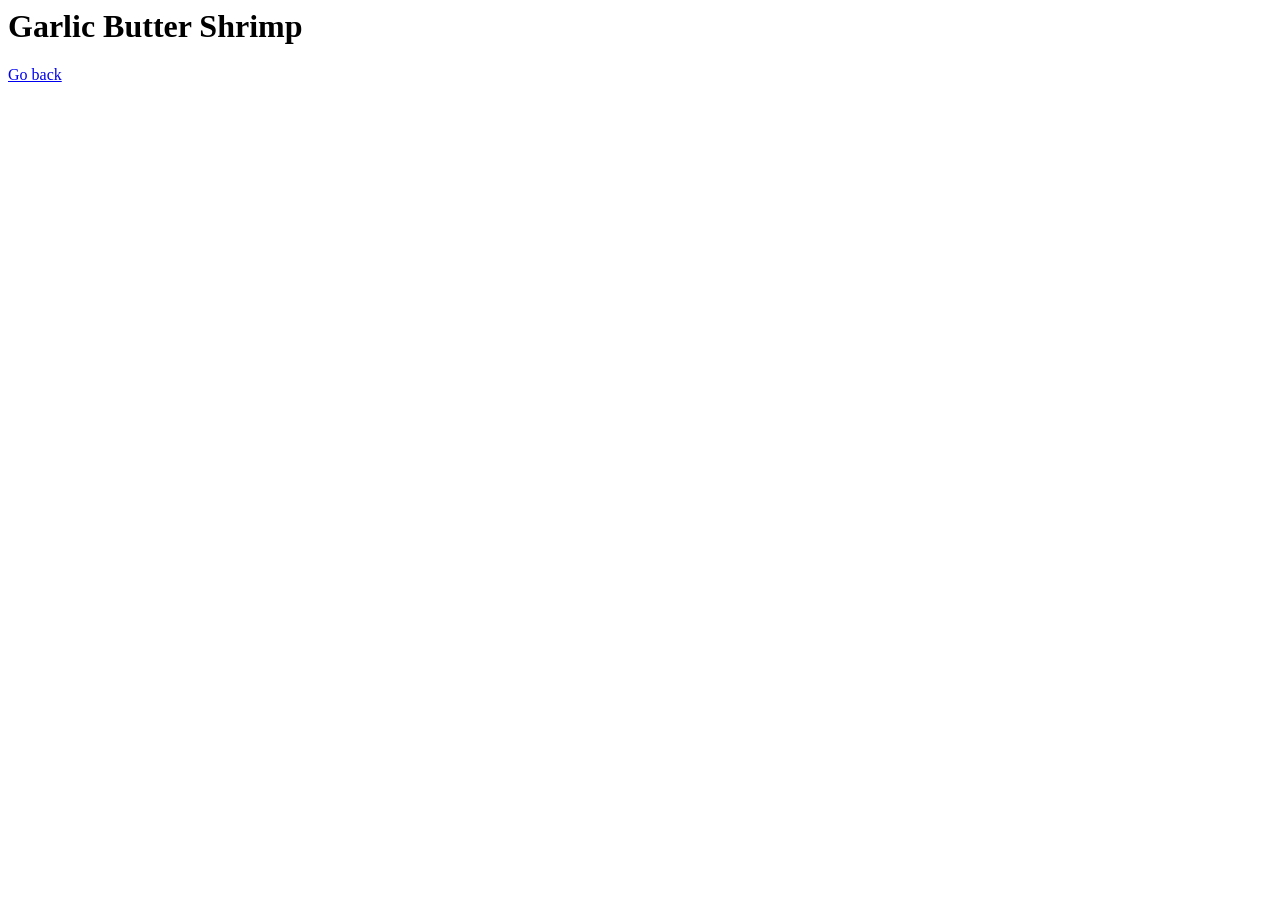
==== pages/butter-garlic-shrimp.html @ de1d799d "Create recipe pages" ====
<html lang="en">
  <head>
    <meta charset="UTF-8" />
    <meta name="viewport" content="width=device-width, initial-scale=1.0" />
    <title>Odin Recipes - Garlic Butter Shrimp</title>
  </head>
  <body>
    <h1>Garlic Butter Shrimp</h1>
    <a href="/index.html">Go back</a>
  </body>
</html>
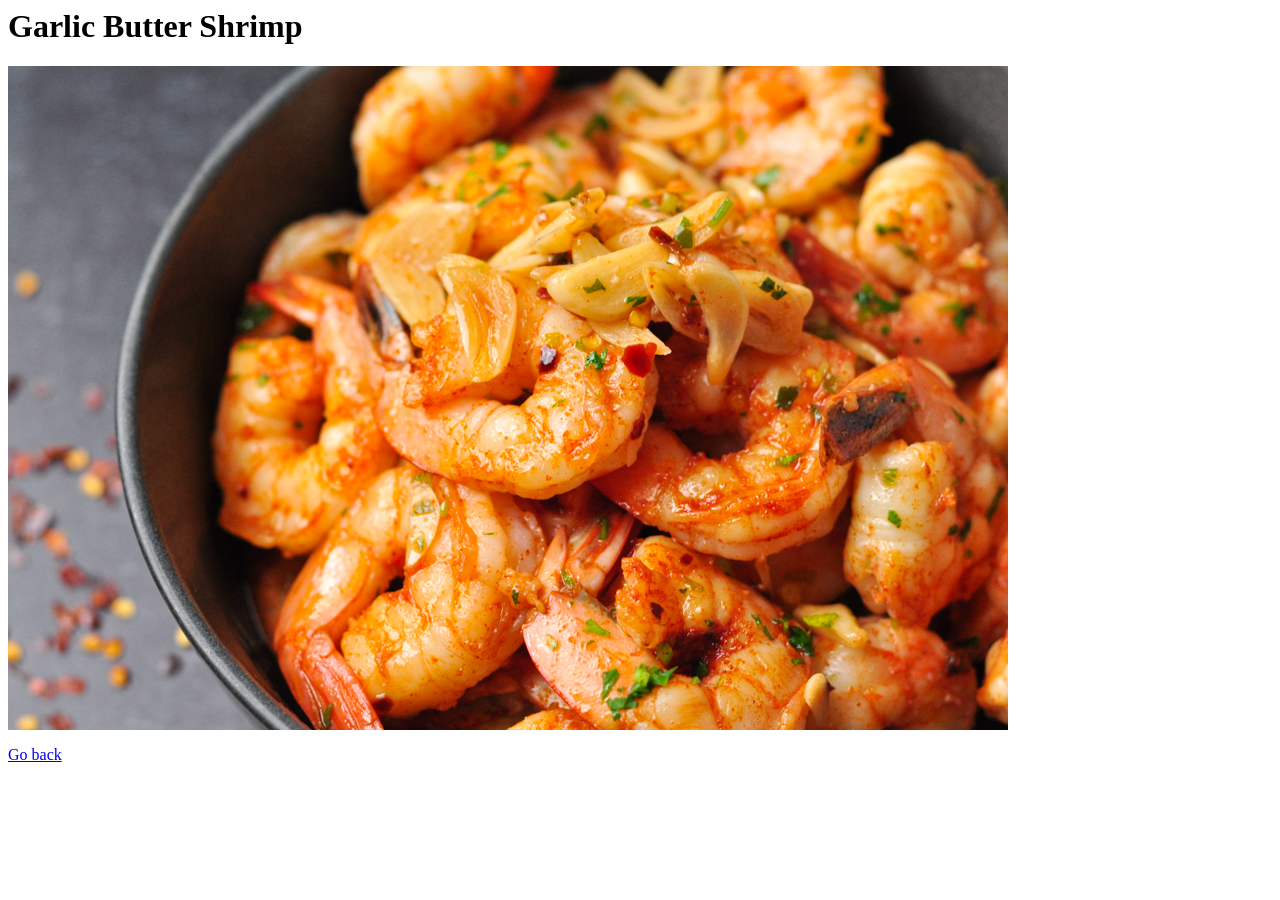
==== commit 2a3cf0cd: "Add photos to each recipe" ====
--- a/pages/butter-garlic-shrimp.html
+++ b/pages/butter-garlic-shrimp.html
@@ -6,6 +6,10 @@
   </head>
   <body>
     <h1>Garlic Butter Shrimp</h1>
-    <a href="/index.html">Go back</a>
+    <img
+      src="/assets/garlic-butter-shrimp.jpg"
+      alt="A plate of garlic butter shrimp"
+    />
+    <p><a href="/index.html">Go back</a></p>
   </body>
 </html>
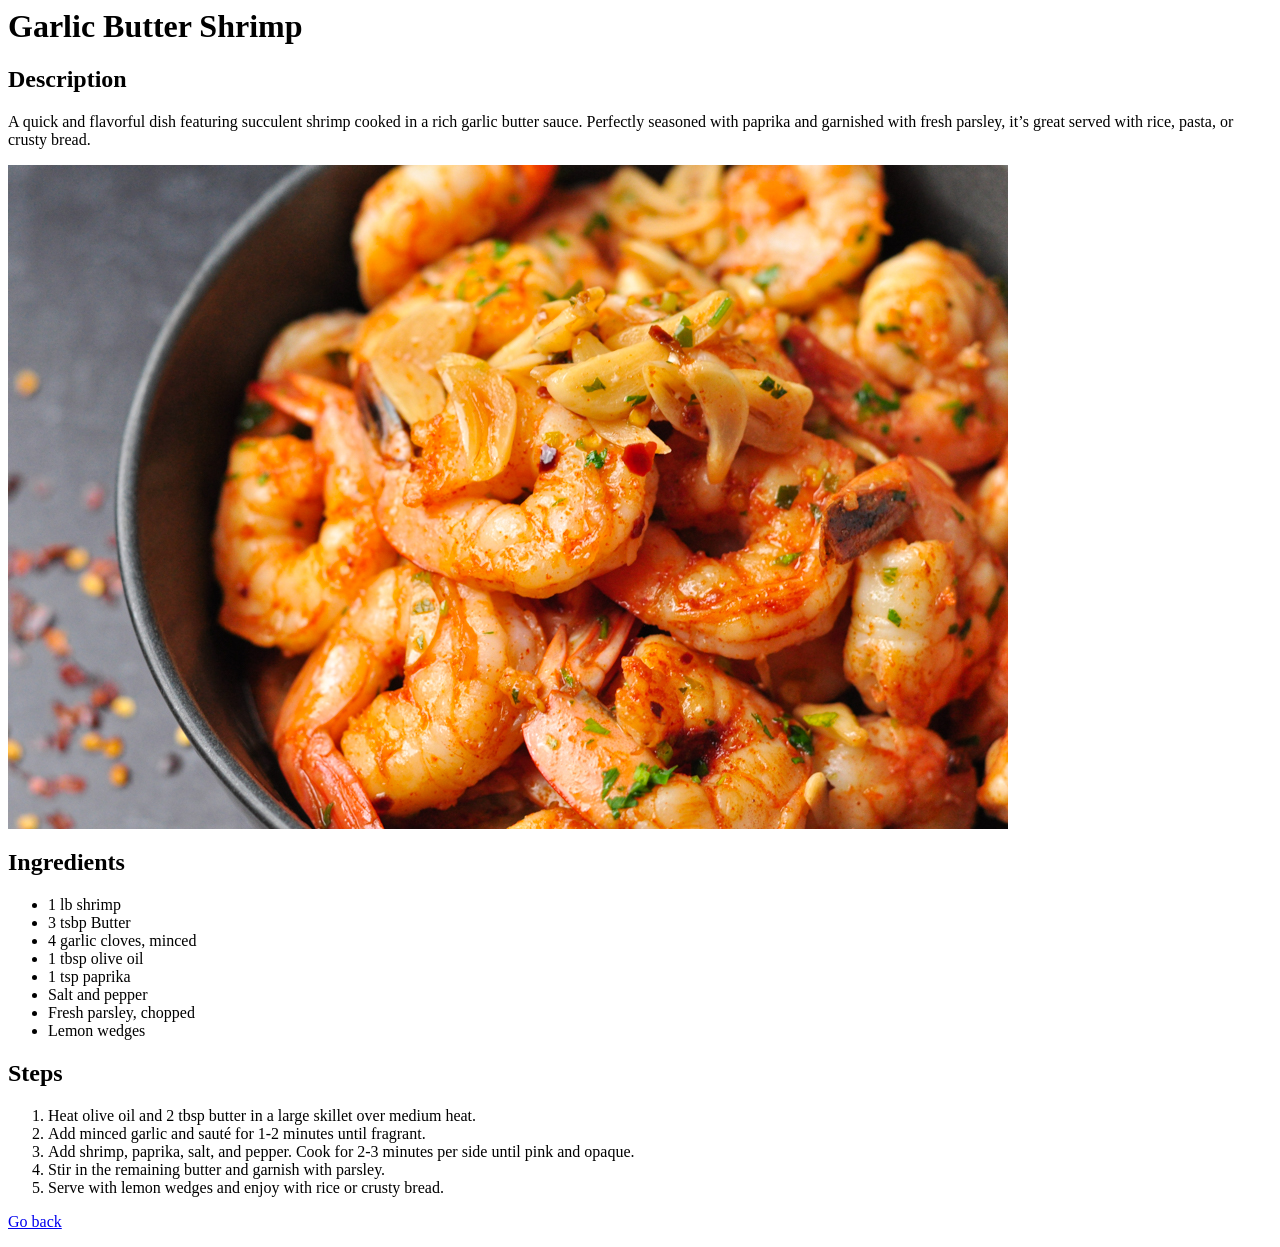
==== commit bdf43507: "Update recipe pages with ingredients and steps" ====
--- a/pages/butter-garlic-shrimp.html
+++ b/pages/butter-garlic-shrimp.html
@@ -6,10 +6,40 @@
   </head>
   <body>
     <h1>Garlic Butter Shrimp</h1>
+    <h2>Description</h2>
+    <p>
+      A quick and flavorful dish featuring succulent shrimp cooked in a rich
+      garlic butter sauce. Perfectly seasoned with paprika and garnished with
+      fresh parsley, it’s great served with rice, pasta, or crusty bread.
+    </p>
     <img
       src="/assets/garlic-butter-shrimp.jpg"
       alt="A plate of garlic butter shrimp"
     />
+    <h2>Ingredients</h2>
+    <ul>
+      <li>1 lb shrimp</li>
+      <li>3 tsbp Butter</li>
+      <li>4 garlic cloves, minced</li>
+      <li>1 tbsp olive oil</li>
+      <li>1 tsp paprika</li>
+      <li>Salt and pepper</li>
+      <li>Fresh parsley, chopped</li>
+      <li>Lemon wedges</li>
+    </ul>
+    <h2>Steps</h2>
+    <ol>
+      <li>
+        Heat olive oil and 2 tbsp butter in a large skillet over medium heat.
+      </li>
+      <li>Add minced garlic and sauté for 1-2 minutes until fragrant.</li>
+      <li>
+        Add shrimp, paprika, salt, and pepper. Cook for 2-3 minutes per side
+        until pink and opaque.
+      </li>
+      <li>Stir in the remaining butter and garnish with parsley.</li>
+      <li>Serve with lemon wedges and enjoy with rice or crusty bread.</li>
+    </ol>
     <p><a href="/index.html">Go back</a></p>
   </body>
 </html>
